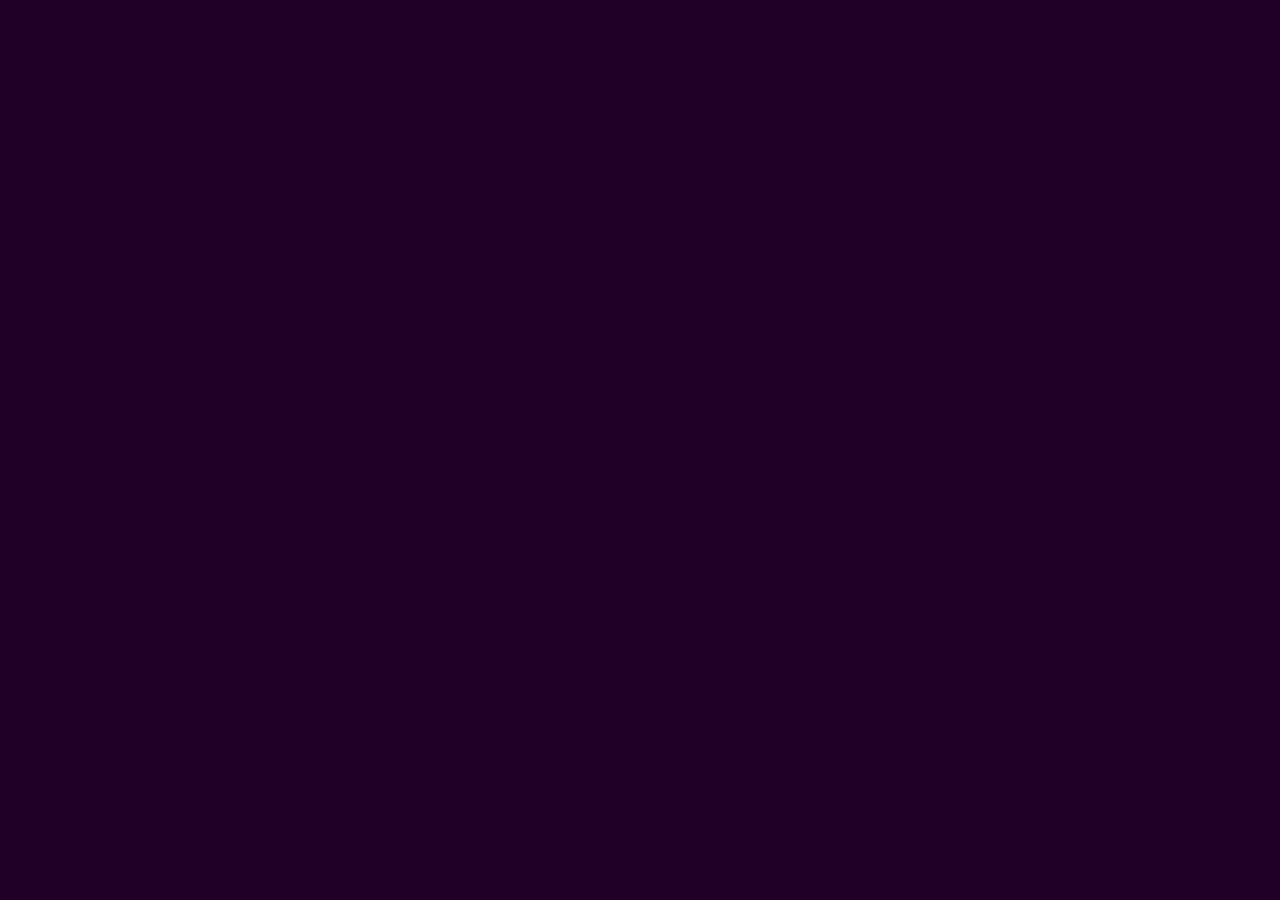
==== programacao.html @ f8e284bb "O site basico yay" ====
<!DOCTYPE html>
<html lang="en">
<head>
    <meta charset="UTF-8">
    <meta name="viewport" content="width=device-width, initial-scale=1.0">
    <title>Document</title>
    <link rel="stylesheet" href="estilos.css">
    <link rel="manifest" href="manifest.json" />
</head>
<body>
    
</body>
</html>
---- estilos.css ----
*{
    margin: 0;
    padding: 0;
}

body{
    background-color: #200027;
    color: white;
    font-family: Arial, Helvetica, sans-serif;
}

.container-page{
    width: fit-content;
    margin: auto;
}

.bottom-player{
    position: fixed;
    left: 1vw;
    bottom: 0;
    width: 98vw;
    height: 64px;
    border: 1px white solid;
}

.logo-programa{
    width: 320px;
    height: 240px;
    border-radius: 25px;
}

.tags{
    width: fit-content;
    display: flex;
    gap: 12px;
}

.artist-tag{
    background-color: #0d7557;
    padding: 12px;
    border-radius: 25px;
}

.album-tag{
    background-color: #754c0d;
    padding: 12px;
    border-radius: 25px;
}

.bottom{
    display: grid;
    grid-template-columns: 1fr 1fr;
    gap: 12px;
    position: fixed;
    bottom: 12px;
    left: 5vw;
    width: 90vw;
}

button{
    font-size: 16px;
    font-weight: 800;
    width: 100%;
    padding: 12px;
    background-color: #200027;
    color: white;
    border: 1px white solid;
    border-radius: 12px;
    z-index: 0;
}

.information{
    display: none;
    position: fixed;
    top: 0px;
    left: 0px;
    background: rgba(0,0,0, 0.7);
    width: 97%;
    height: 100%;
    z-index: 9999;
}

.information-container{
    animation-name: openPopUp;
    animation-duration: 0.2s;
    overflow-y: scroll;
    margin: auto;
    padding: 12px;
    width: 95%;
    max-width: 95%;
    height: 90%;
    max-height: 90%;
    background-color: #200027;
    border-radius: 12px;
    border: 1px white solid;
}

.information-header{
    display: grid;
    grid-template-columns: 90% 10%;
}

@keyframes openPopUp {
    from{
        width: 0%;
        height: 0%;
    }
    to{
        width: 95%;
        height: 90%;
    }
}
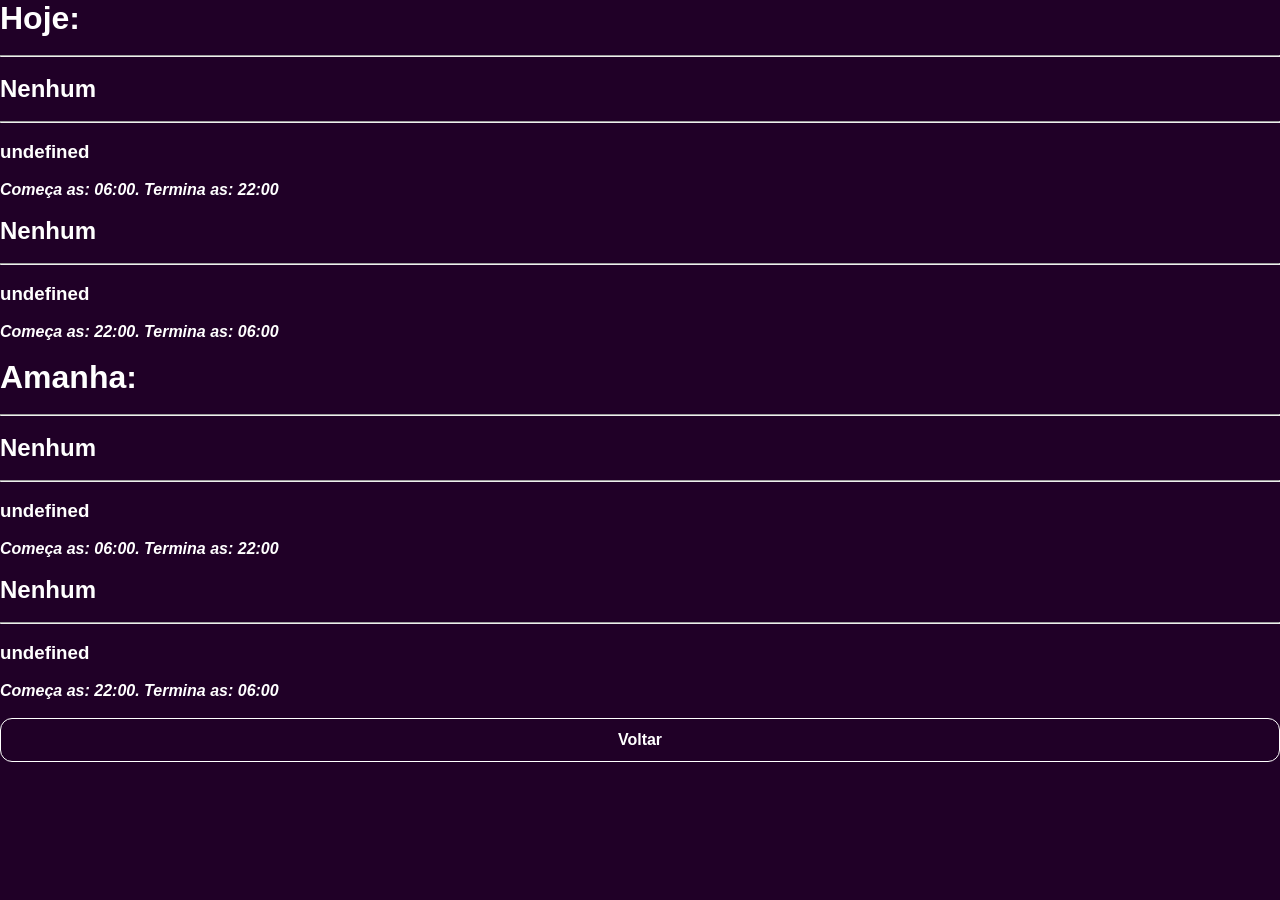
==== commit 8207b81b: "Programação yay" ====
--- a/programacao.html
+++ b/programacao.html
@@ -3,11 +3,93 @@
 <head>
     <meta charset="UTF-8">
     <meta name="viewport" content="width=device-width, initial-scale=1.0">
-    <title>Document</title>
+    <title>Lista de programas para hoje</title>
     <link rel="stylesheet" href="estilos.css">
     <link rel="manifest" href="manifest.json" />
 </head>
 <body>
-    
+    <div class="container-diferenciado">
+        <h1>Hoje:</h1>
+        <br><hr>
+        <br>
+        <div class="mini-box" id="programa-1">
+            
+        </div>
+        <br>
+        <div class="mini-box" id="programa-2">
+            
+        </div>
+        <br>
+        <h1>Amanha:</h1>
+        <br><hr>
+        <br>
+        <div class="mini-box" id="programa-3">
+            
+        </div>
+        <br>
+        <div class="mini-box" id="programa-4">
+            
+        </div>
+        <br>
+        <button onclick="window.history.back()">Voltar</button>
+    </div>
+
+    <script>
+        async function checkTheTodayProgram(today){
+            try {
+                const response = await fetch('./programacao.json');
+
+                if(!response.ok) throw new Error("caralho tu fudeu o bagulho que ta na mesma pasta");
+
+                const data = await response.json();
+
+                const today_program = data[today];
+                
+                changeProgramsToday(today_program);
+
+                const tommorrow_program = data[today+1];
+                
+                changeProgramsTommorow(tommorrow_program);
+            } catch (err){
+                console.error(err);
+            }
+        }
+
+        function changeProgramsToday(programation){
+            document.getElementById("programa-1").innerHTML = `
+                <h2>${programation.programaDiario.nomePrograma}</h2>
+                <br><hr><br>
+                <h3>${programation.programaDiario.descricao}</h3><br>
+                <h4><i>Começa as: ${programation.programaDiario.horarioComeco}. Termina as: ${programation.programaDiario.horarioFim}</i></h4>
+            `;
+
+            document.getElementById("programa-2").innerHTML = `
+                <h2>${programation.programaNoturno.nomePrograma}</h2>
+                <br><hr><br>
+                <h3>${programation.programaNoturno.descricao}</h3><br>
+                <h4><i>Começa as: ${programation.programaNoturno.horarioComeco}. Termina as: ${programation.programaNoturno.horarioFim}</i></h4>
+            `;
+        }
+
+        function changeProgramsTommorow(programation){
+            document.getElementById("programa-3").innerHTML = `
+                <h2>${programation.programaDiario.nomePrograma}</h2>
+                <br><hr><br>
+                <h3>${programation.programaDiario.descricao}</h3><br>
+                <h4><i>Começa as: ${programation.programaDiario.horarioComeco}. Termina as: ${programation.programaDiario.horarioFim}</i></h4>
+            `;
+
+            document.getElementById("programa-4").innerHTML = `
+                <h2>${programation.programaNoturno.nomePrograma}</h2>
+                <br><hr><br>
+                <h3>${programation.programaNoturno.descricao}</h3><br>
+                <h4><i>Começa as: ${programation.programaNoturno.horarioComeco}. Termina as: ${programation.programaNoturno.horarioFim}</i></h4>
+            `;
+        }
+
+        const today = new Date();
+
+        checkTheTodayProgram(today.getDay());
+    </script>
 </body>
 </html>
